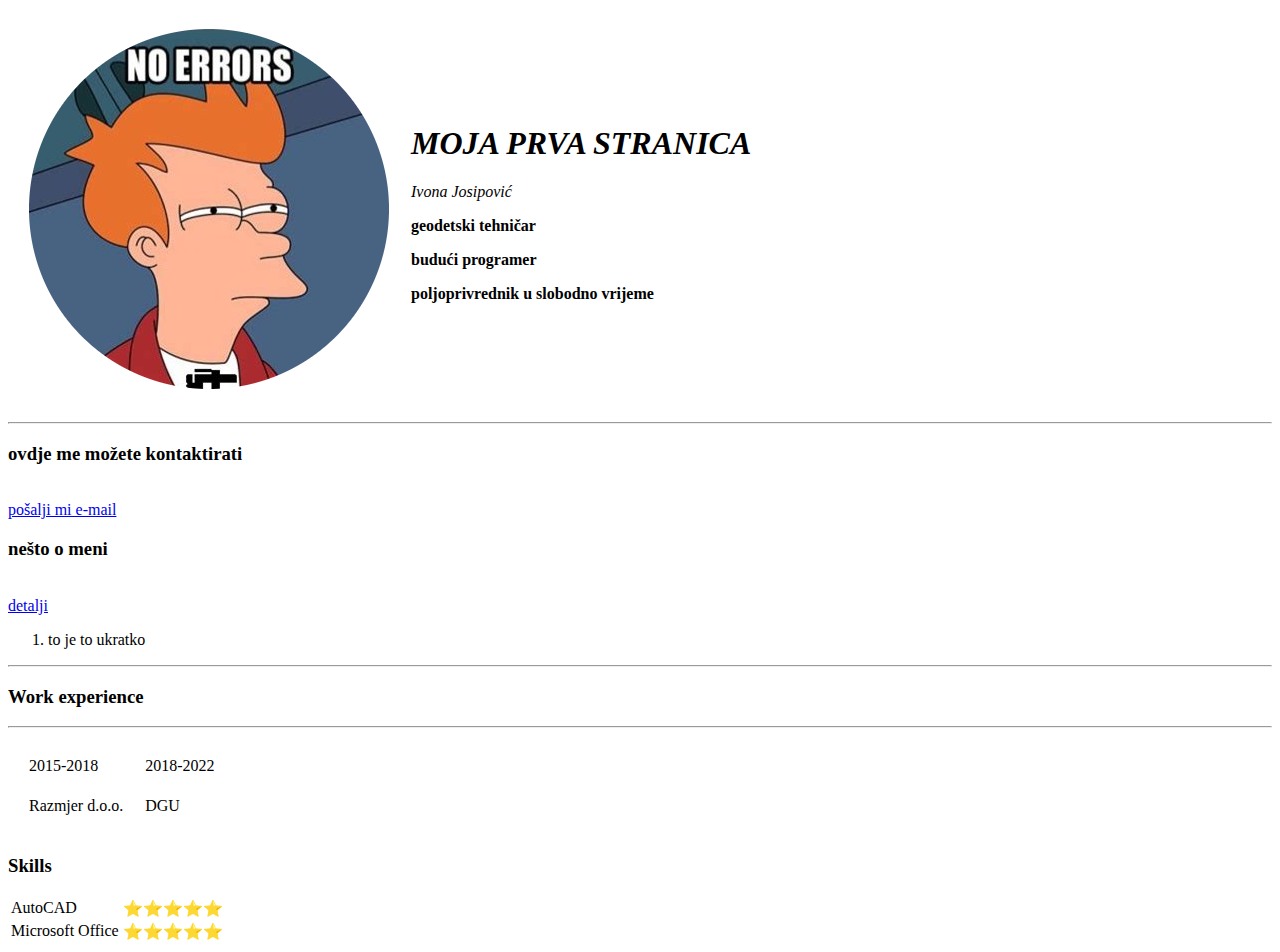
==== index.html @ 2ace85bc "Add files via upload" ====
<!DOCTYPE html>
<html lang="en" dir="ltr">

<head>
  <meta charset="utf-8">
  <title>Ivonina stranica</title>
</head>

<body>
  <table cellspacing="20">
    <tr>
      <td><img src="6e1a6236ec128c55118fb54d94ee27c5-modified.png"alt"slika"></td>
      <td><h1><strong><em>MOJA PRVA STRANICA</em></strong></h1>
      <p><em>Ivona Josipović</em></p>
      <p><strong>geodetski tehničar</strong></p>
      <p><strong>budući programer</strong></p>
      <p><strong>poljoprivrednik u slobodno vrijeme</strong></p></td>
    </tr>
  </table>

  <hr>
  <h3>ovdje me možete kontaktirati</h3>
  <br>
  <a href="contact_me.html">pošalji mi e-mail</a>
  <h3>nešto o meni</h3>
  <br>
  <a href="hobbies.html">detalji</a>
  <ol>
    <li>to je to ukratko</li>
  </ol>
<hr>
<h3>Work experience</h3>
<table cellspacing="20">
    <tr>
      <td>2015-2018</td>
      <td>2018-2022</td>
    </tr>
    <tr>
      <td>Razmjer d.o.o.</td>
      <td>DGU</td>
    </tr>
<hr>
</table cellspacing="20">
<h3>Skills</h3>
  <table>
      <tr>
        <td>AutoCAD</td>
        <td>⭐⭐⭐⭐⭐</td>
      </tr>
      <tr>
        <td>Microsoft Office</td>
        <td>⭐⭐⭐⭐⭐</td>
      </tr>
  </table>

</body>

</html>
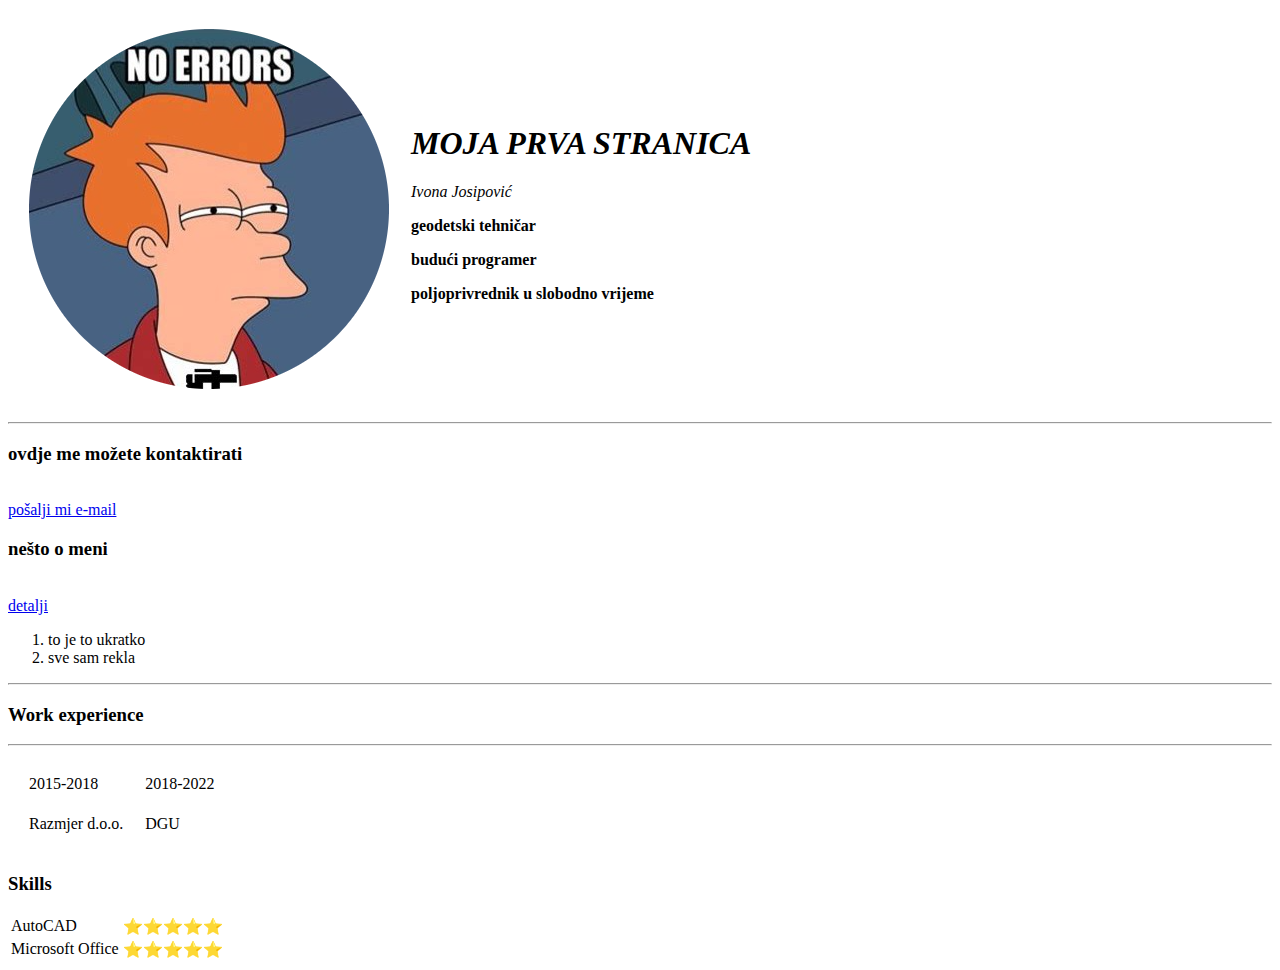
==== commit 49f04053: "ISPRAVLJENO" ====
--- a/index.html
+++ b/index.html
@@ -24,9 +24,10 @@
   <a href="contact_me.html">pošalji mi e-mail</a>
   <h3>nešto o meni</h3>
   <br>
-  <a href="hobbies.html">detalji</a>
+  <a href="HOBBIES.html">detalji</a>
   <ol>
     <li>to je to ukratko</li>
+    <li>sve sam rekla</li>
   </ol>
 <hr>
 <h3>Work experience</h3>
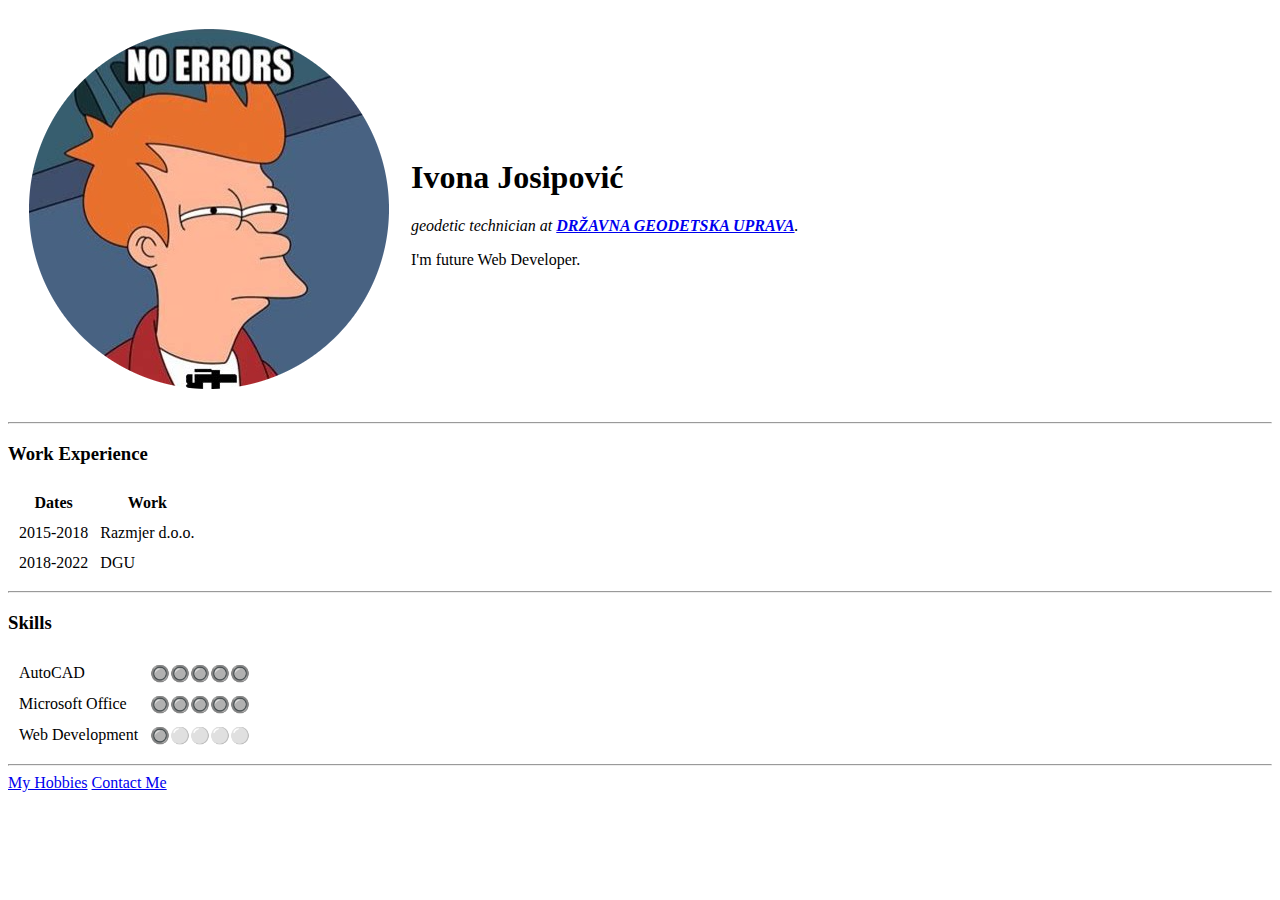
==== commit 4aacfab6: "Update index.html" ====
--- a/index.html
+++ b/index.html
@@ -1,59 +1,60 @@
 <!DOCTYPE html>
-<html lang="en" dir="ltr">
+<html>
+  <head>
+    <meta charset="utf-8">
+    <title>Ivona's Personal Site</title>
+    <link rel="stylesheet" href="css/STYLES.CSS">
+  </head>
 
-<head>
-  <meta charset="utf-8">
-  <title>Ivonina stranica</title>
-</head>
+  <body>
+    <table cellspacing="20">
+      <tr>
+        <td><img src="6e1a6236ec128c55118fb54d94ee27c5-modified.png" alt="ivona profile picture"></td>
+        <td><h1>Ivona Josipović</h1>
+        <p><em>geodetic technician at <strong><a href="https://www.katastar.hr/#/">DRŽAVNA GEODETSKA UPRAVA</a></strong>.</em></p>
+        <p>I'm future Web Developer.</p></td>
+      </tr>
+    </table>
+    <hr>
 
-<body>
-  <table cellspacing="20">
-    <tr>
-      <td><img src="6e1a6236ec128c55118fb54d94ee27c5-modified.png"alt"slika"></td>
-      <td><h1><strong><em>MOJA PRVA STRANICA</em></strong></h1>
-      <p><em>Ivona Josipović</em></p>
-      <p><strong>geodetski tehničar</strong></p>
-      <p><strong>budući programer</strong></p>
-      <p><strong>poljoprivrednik u slobodno vrijeme</strong></p></td>
-    </tr>
-  </table>
+    <h3>Work Experience</h3>
+    <table cellspacing="10">
+      <thead>
+        <tr>
+          <th>Dates</th>
+          <th>Work</th>
+        </tr>
+      </thead>
+      <tbody>
+        <tr>
+          <td>2015-2018</td>
+          <td>Razmjer d.o.o.</td>
+        </tr>
+        <tr>
+          <td>2018-2022</td>
+          <td>DGU</td>
+        </tr>
 
-  <hr>
-  <h3>ovdje me možete kontaktirati</h3>
-  <br>
-  <a href="contact_me.html">pošalji mi e-mail</a>
-  <h3>nešto o meni</h3>
-  <br>
-  <a href="HOBBIES.html">detalji</a>
-  <ol>
-    <li>to je to ukratko</li>
-    <li>sve sam rekla</li>
-  </ol>
-<hr>
-<h3>Work experience</h3>
-<table cellspacing="20">
-    <tr>
-      <td>2015-2018</td>
-      <td>2018-2022</td>
-    </tr>
-    <tr>
-      <td>Razmjer d.o.o.</td>
-      <td>DGU</td>
-    </tr>
-<hr>
-</table cellspacing="20">
-<h3>Skills</h3>
-  <table>
+      </tbody>
+    </table>
+    <hr>
+    <h3>Skills</h3>
+    <table cellspacing="10">
       <tr>
         <td>AutoCAD</td>
-        <td>⭐⭐⭐⭐⭐</td>
+        <td>🔘🔘🔘🔘🔘</td>
       </tr>
       <tr>
         <td>Microsoft Office</td>
-        <td>⭐⭐⭐⭐⭐</td>
+        <td>🔘🔘🔘🔘🔘</td>
       </tr>
-  </table>
-
-</body>
-
+      <tr>
+        <td>Web Development</td>
+        <td>🔘⚪⚪⚪⚪</td>
+      </tr>
+    </table>
+    <hr>
+    <a href="hobbies.html">My Hobbies</a>
+    <a href="contact_me.html">Contact Me</a>
+  </body>
 </html>
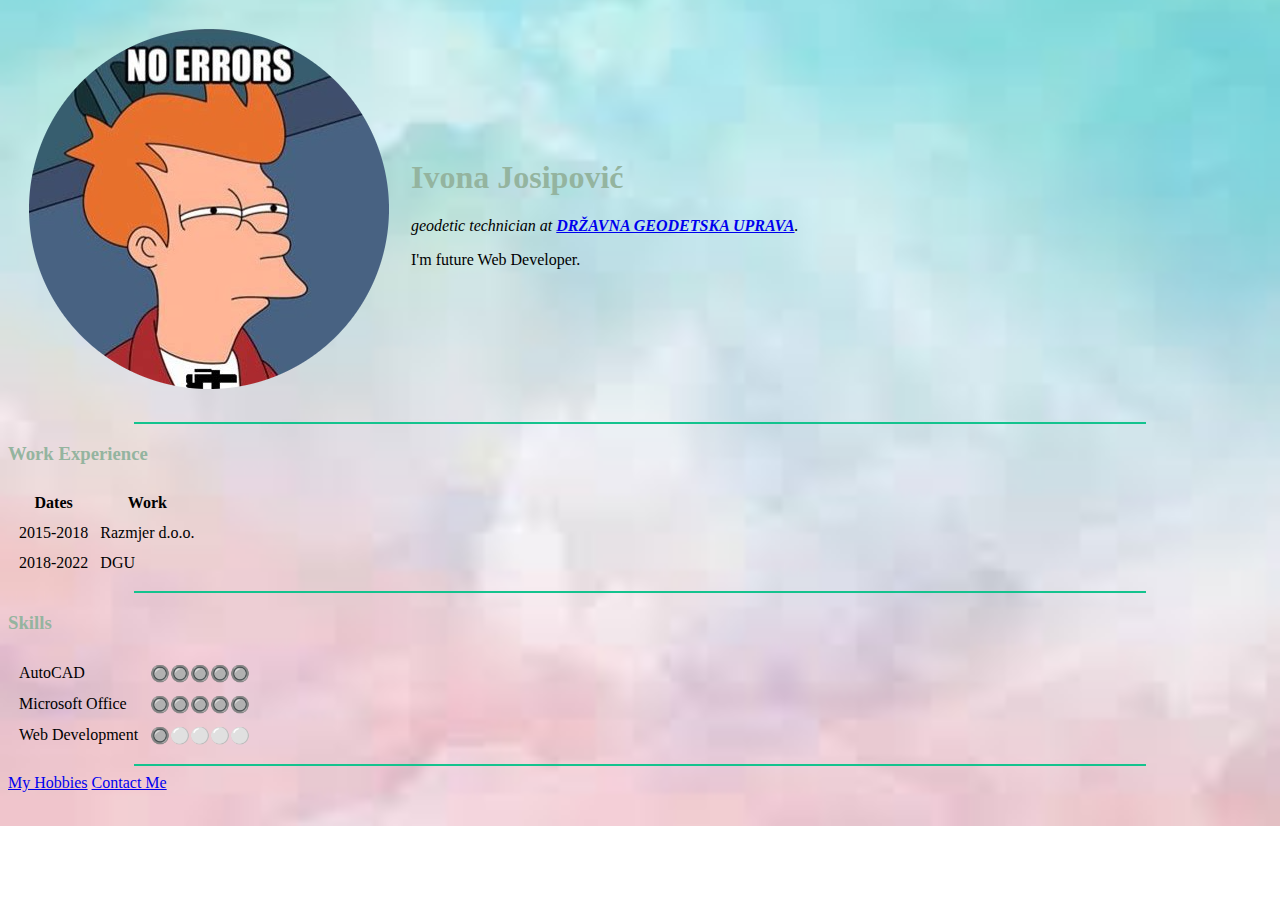
==== commit e4cfdaaa: "Update index.html" ====
--- a/index.html
+++ b/index.html
@@ -3,7 +3,29 @@
   <head>
     <meta charset="utf-8">
     <title>Ivona's Personal Site</title>
-    <link rel="stylesheet" href="css/STYLES.CSS">
+    <style>
+      body{
+  background-image: url([data-uri]);
+  background-position: center;
+  background-repeat: no-repeat;
+  background-size: cover;
+}
+hr{
+  background-color: #14C38E;
+  border-style: none;
+  height: 2px;
+  width: 80%;
+}
+h1 {
+  color: #94B49F;
+
+}
+h3 {
+  color: #94B49F;
+  font-family: Copperplate, Papyrus, fantasy;
+}
+    </style>
+    
   </head>
 
   <body>
